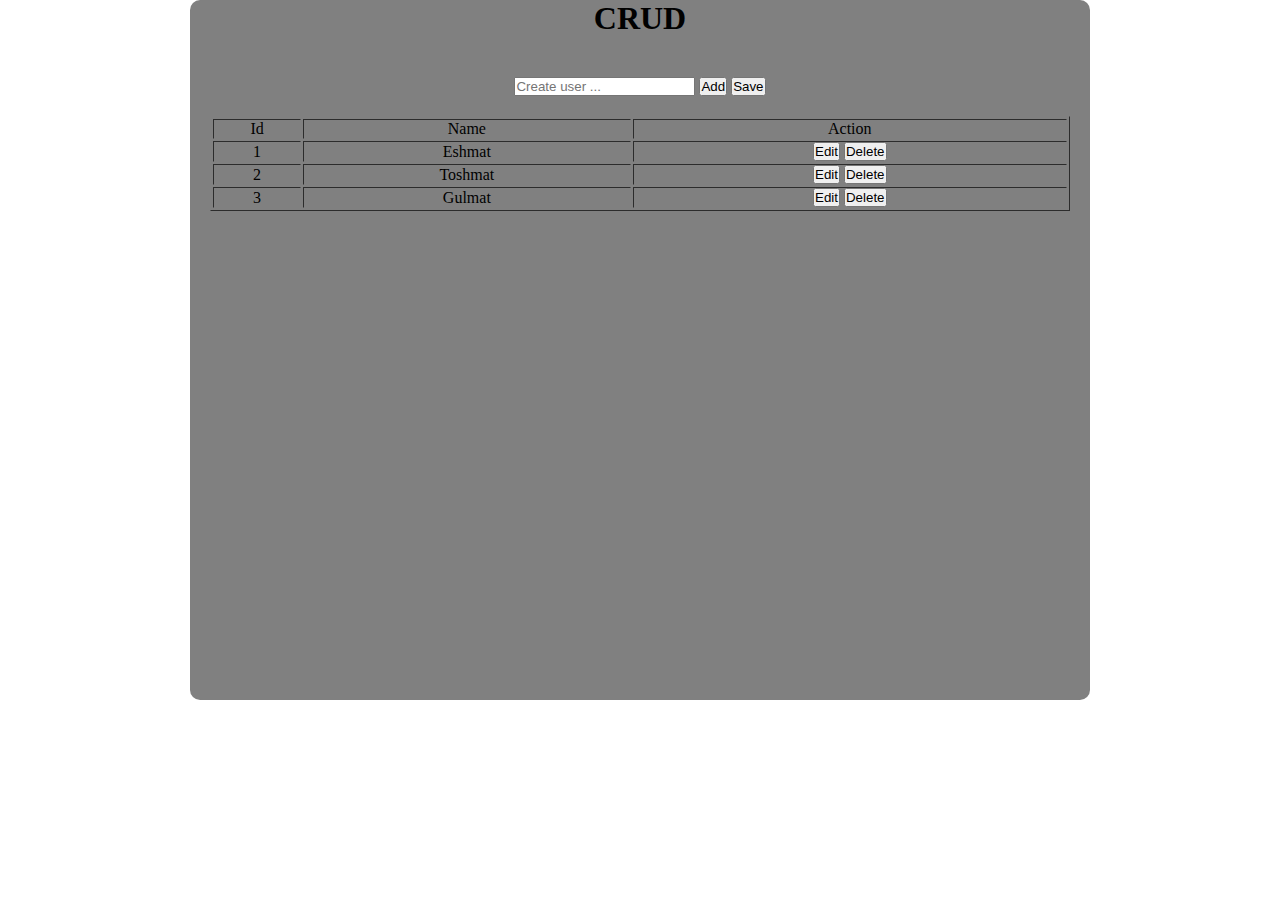
==== CRUD/index.html @ ca9ee01a "Javascript crud table" ====
<!DOCTYPE html>
<html lang="en">
  <head>
    <meta charset="UTF-8" />
    <meta http-equiv="X-UA-Compatible" content="IE=edge" />
    <meta name="viewport" content="width=device-width, initial-scale=1.0" />
    <link rel="stylesheet" href="./style.css" />
    <title>Document</title>
  </head>
  <body>
    <div class="wrapper">
      <div class="container">
        <h1>CRUD</h1>
        <main class="main-content">
          <div class="add_input">
            <input id="inputName" type="text" placeholder="Create user ..." />
            <button id="addBtn" onclick="getAdd()">Add</button>
            <button id="saveBtn">Save</button>
          </div>
          <div class="table_container">
            <table class="table" border="1" border-collapse:"collapse">
              <thead>
                <tr>
                  <td>Id</td>
                  <td>Name</td>
                  <td>Action</td>
                </tr>
              </thead>
              <tbody id="tbody"></tbody>
            </table>
          </div>
        </main>
      </div>
    </div>
    <script src="./script.js"></script>
  </body>
</html>
---- CRUD/style.css ----
* {
  margin: 0;
  padding: 0;
  box-sizing: border-box;
}

.wrapper {
  display: flex;
  align-items: center;
  justify-content: center;
}

.container {
  width: 900px;
  height: 700px;
  background-color: gray;
  border-radius: 10px;
  box-shadow: 0, 0, 0, 0.8;
  text-align: center;
}

.add_input {
  margin: 20px 0;
}

.main-content {
  width: 100%;
  padding: 20px;
}

.table {
  width: 100%;
}
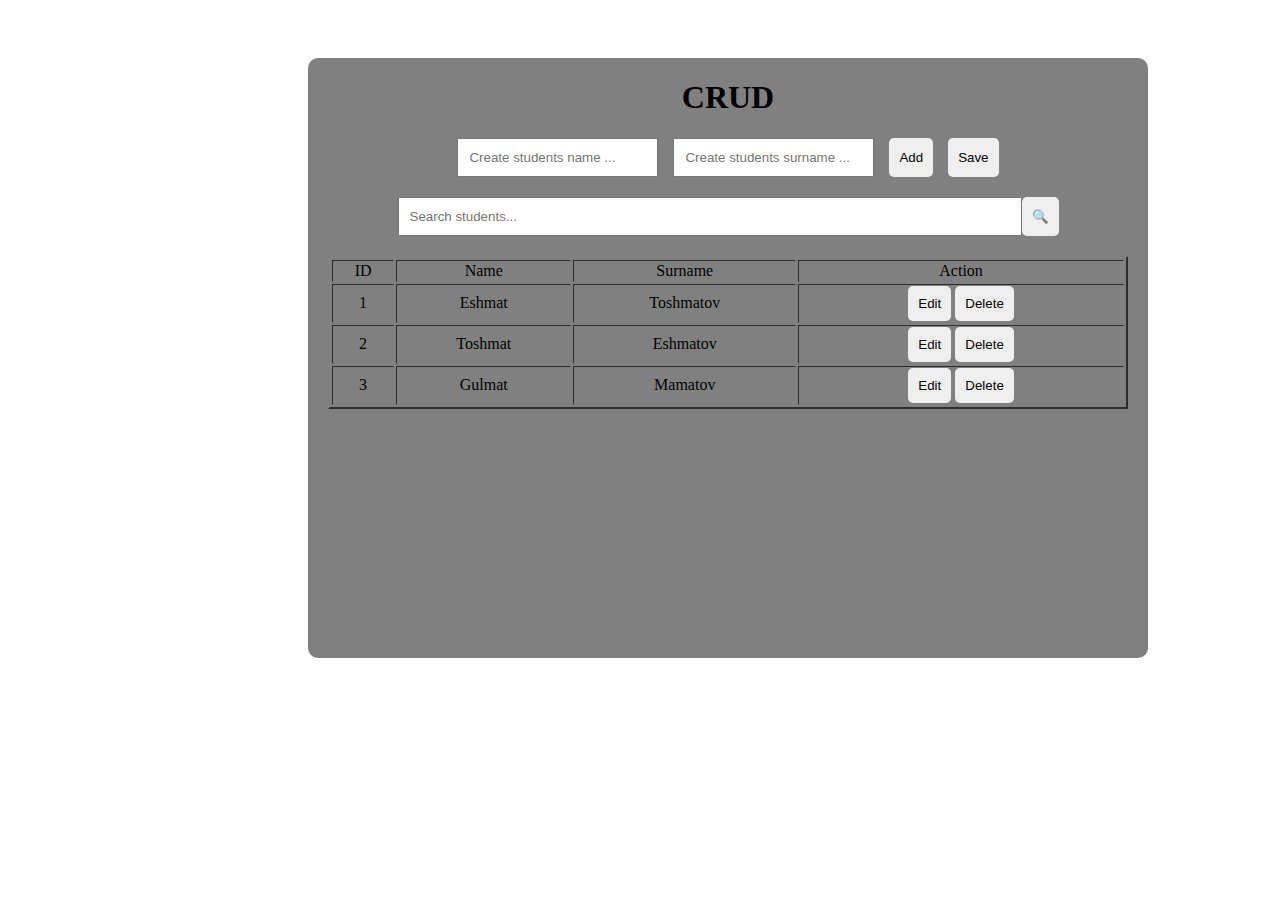
==== commit 80c668e9: "Js table" ====
--- a/CRUD/index.html
+++ b/CRUD/index.html
@@ -11,25 +11,41 @@
     <div class="wrapper">
       <div class="container">
         <h1>CRUD</h1>
-        <main class="main-content">
-          <div class="add_input">
-            <input id="inputName" type="text" placeholder="Create user ..." />
-            <button id="addBtn" onclick="getAdd()">Add</button>
-            <button id="saveBtn">Save</button>
-          </div>
-          <div class="table_container">
-            <table class="table" border="1" border-collapse:"collapse">
-              <thead>
-                <tr>
-                  <td>Id</td>
-                  <td>Name</td>
-                  <td>Action</td>
-                </tr>
-              </thead>
-              <tbody id="tbody"></tbody>
-            </table>
-          </div>
-        </main>
+        <div class="add_input__container">
+          <input
+            id="inputName"
+            type="text"
+            placeholder="Create students name ..."
+          />
+          <input
+            id="inputSurname"
+            type="text"
+            placeholder="Create students surname ..."
+          />
+          <button onclick="getAddUser()">Add</button>
+          <button id="saveButton">Save</button>
+        </div>
+        <p id="warning"></p>
+        <div class="searchDiv">
+          <input
+            id="searchInput"
+            type="text"
+            placeholder="Search students..."
+          />
+          <button id="searchButton" onclick="getSearch()">🔍</button>
+        </div>
+        <table border="2">
+          <thead>
+            <tr>
+              <td>ID</td>
+              <td>Name</td>
+              <td>Surname</td>
+              <td>Action</td>
+            </tr>
+          </thead>
+          <tbody id="tableBody"></tbody>
+          <p id="warning2"></p>
+        </table>
       </div>
     </div>
     <script src="./script.js"></script>
--- a/CRUD/style.css
+++ b/CRUD/style.css
@@ -1,33 +1,62 @@
-* {
-  margin: 0;
-  padding: 0;
-  box-sizing: border-box;
-}
-
 .wrapper {
+  width: 1440px;
   display: flex;
   align-items: center;
   justify-content: center;
+  padding: 50px 0;
 }
 
 .container {
-  width: 900px;
-  height: 700px;
+  width: 800px;
+  height: 600px;
   background-color: gray;
   border-radius: 10px;
-  box-shadow: 0, 0, 0, 0.8;
+  padding: 0 20px;
+}
+
+.container h1 {
   text-align: center;
 }
 
-.add_input {
+.add_input__container input {
+  padding: 10px;
+}
+
+.add_input__container {
+  display: flex;
+  justify-content: center;
+  gap: 15px;
   margin: 20px 0;
 }
 
-.main-content {
-  width: 100%;
-  padding: 20px;
+button {
+  padding: 10px;
+  border-radius: 5px;
+  border: none;
+  cursor: pointer;
 }
 
-.table {
+table {
   width: 100%;
 }
+
+table td {
+  text-align: center;
+}
+
+#warning {
+  color: red;
+  text-align: center;
+}
+
+.searchDiv {
+  width: 100%;
+  display: flex;
+  justify-content: center;
+  margin-bottom: 20px;
+}
+
+.searchDiv input {
+  width: 75%;
+  padding: 10px;
+}
